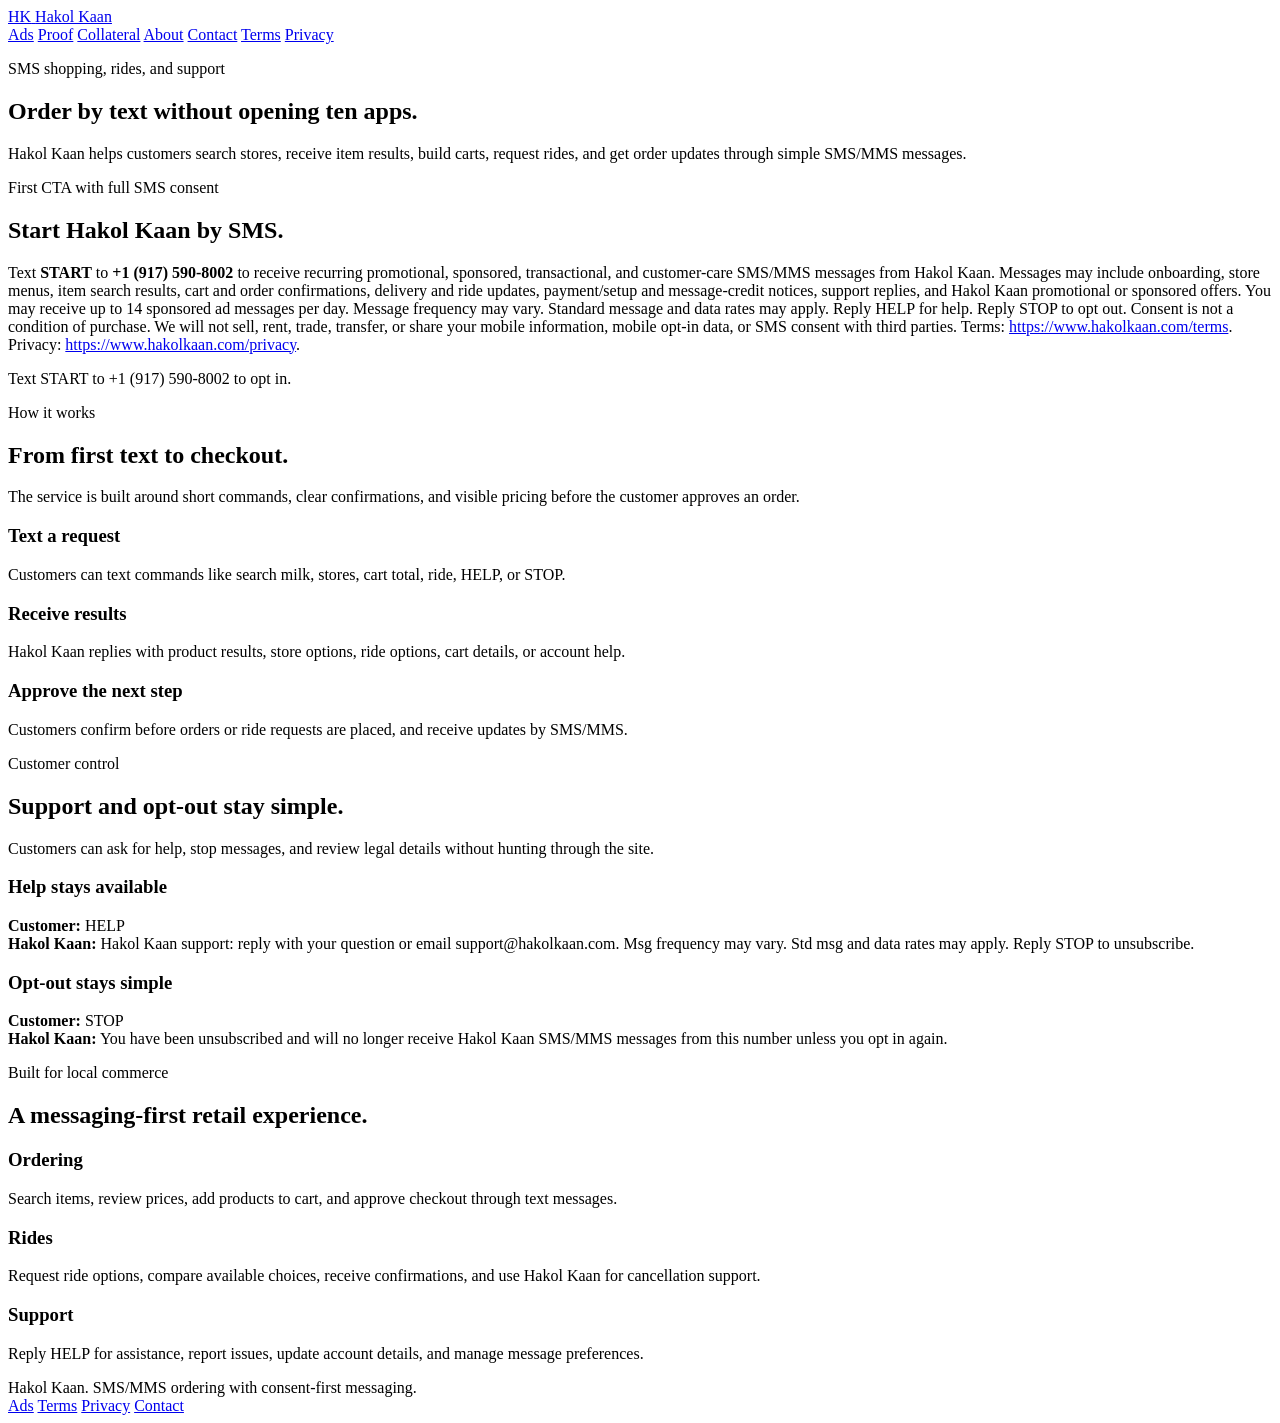
==== public/index.html @ 3769fe23 "Update signup sponsored ad limit copy" ====
<!doctype html>
<html lang="en">
<head>
  <meta charset="utf-8">
  <meta name="viewport" content="width=device-width, initial-scale=1">
  <title>Hakol Kaan | SMS Shopping, Orders, and Rides</title>
  <meta name="description" content="Hakol Kaan lets customers search, order, and receive updates by SMS/MMS with clear consent, easy opt-out, and transparent message terms.">
  <link rel="stylesheet" href="/assets/styles.css">
</head>
<body>
  <header class="site-header">
    <a class="brand" href="/">
      <span class="brand-mark">HK</span>
      <span>Hakol Kaan</span>
    </a>
    <nav class="nav" aria-label="Main navigation">
      <a class="nav-feature" href="/ads/">Ads</a>
      <a href="/proof/">Proof</a>
      <a href="/collateral/">Collateral</a>
      <a href="/about/">About</a>
      <a href="/contact/">Contact</a>
      <a href="/terms/">Terms</a>
      <a href="/privacy/">Privacy</a>
    </nav>
  </header>

  <main class="page">
    <section class="hero">
      <div>
        <p class="kicker">SMS shopping, rides, and support</p>
        <h1>Order by text without opening ten apps.</h1>
        <p class="lead">Hakol Kaan helps customers search stores, receive item results, build carts, request rides, and get order updates through simple SMS/MMS messages.</p>
      </div>

      <aside class="hero-card" id="start">
        <p class="cta-label">First CTA with full SMS consent</p>
        <h2>Start Hakol Kaan by SMS.</h2>
        <p class="consent">
          Text <strong>START</strong> to <strong>+1 (917) 590-8002</strong> to receive recurring promotional, sponsored, transactional, and customer-care SMS/MMS messages from Hakol Kaan. Messages may include onboarding, store menus, item search results, cart and order confirmations, delivery and ride updates, payment/setup and message-credit notices, support replies, and Hakol Kaan promotional or sponsored offers. You may receive up to 14 sponsored ad messages per day. Message frequency may vary. Standard message and data rates may apply. Reply HELP for help. Reply STOP to opt out. Consent is not a condition of purchase. We will not sell, rent, trade, transfer, or share your mobile information, mobile opt-in data, or SMS consent with third parties. Terms: <a href="https://www.hakolkaan.com/terms">https://www.hakolkaan.com/terms</a>. Privacy: <a href="https://www.hakolkaan.com/privacy">https://www.hakolkaan.com/privacy</a>.
        </p>
        <p class="sms-number">Text START to +1 (917) 590-8002 to opt in.</p>
      </aside>
    </section>

    <section class="section">
      <div class="section-heading">
        <p class="kicker">How it works</p>
        <h2>From first text to checkout.</h2>
        <p>The service is built around short commands, clear confirmations, and visible pricing before the customer approves an order.</p>
      </div>
      <div class="grid three steps">
        <article class="panel step">
          <h3>Text a request</h3>
          <p>Customers can text commands like search milk, stores, cart total, ride, HELP, or STOP.</p>
        </article>
        <article class="panel step">
          <h3>Receive results</h3>
          <p>Hakol Kaan replies with product results, store options, ride options, cart details, or account help.</p>
        </article>
        <article class="panel step">
          <h3>Approve the next step</h3>
          <p>Customers confirm before orders or ride requests are placed, and receive updates by SMS/MMS.</p>
        </article>
      </div>
    </section>

    <section class="section split">
      <div class="section-heading">
        <p class="kicker">Customer control</p>
        <h2>Support and opt-out stay simple.</h2>
        <p>Customers can ask for help, stop messages, and review legal details without hunting through the site.</p>
      </div>
      <div class="grid">
        <article class="message-card">
          <h3>Help stays available</h3>
          <div class="bubble"><strong>Customer:</strong> HELP</div>
          <div class="bubble"><strong>Hakol Kaan:</strong> Hakol Kaan support: reply with your question or email support@hakolkaan.com. Msg frequency may vary. Std msg and data rates may apply. Reply STOP to unsubscribe.</div>
        </article>
        <article class="message-card">
          <h3>Opt-out stays simple</h3>
          <div class="bubble"><strong>Customer:</strong> STOP</div>
          <div class="bubble"><strong>Hakol Kaan:</strong> You have been unsubscribed and will no longer receive Hakol Kaan SMS/MMS messages from this number unless you opt in again.</div>
        </article>
      </div>
    </section>

    <section class="section">
      <div class="section-heading">
        <p class="kicker">Built for local commerce</p>
        <h2>A messaging-first retail experience.</h2>
      </div>
      <div class="grid three">
        <article class="panel">
          <h3>Ordering</h3>
          <p>Search items, review prices, add products to cart, and approve checkout through text messages.</p>
        </article>
        <article class="panel">
          <h3>Rides</h3>
          <p>Request ride options, compare available choices, receive confirmations, and use Hakol Kaan for cancellation support.</p>
        </article>
        <article class="panel">
          <h3>Support</h3>
          <p>Reply HELP for assistance, report issues, update account details, and manage message preferences.</p>
        </article>
      </div>
    </section>
  </main>

  <footer class="site-footer">
    <div class="footer-inner">
      <span>Hakol Kaan. SMS/MMS ordering with consent-first messaging.</span>
      <nav aria-label="Footer navigation">
        <a href="/ads/">Ads</a>
        <a href="/terms/">Terms</a>
        <a href="/privacy/">Privacy</a>
        <a href="/contact/">Contact</a>
      </nav>
    </div>
  </footer>
</body>
</html>
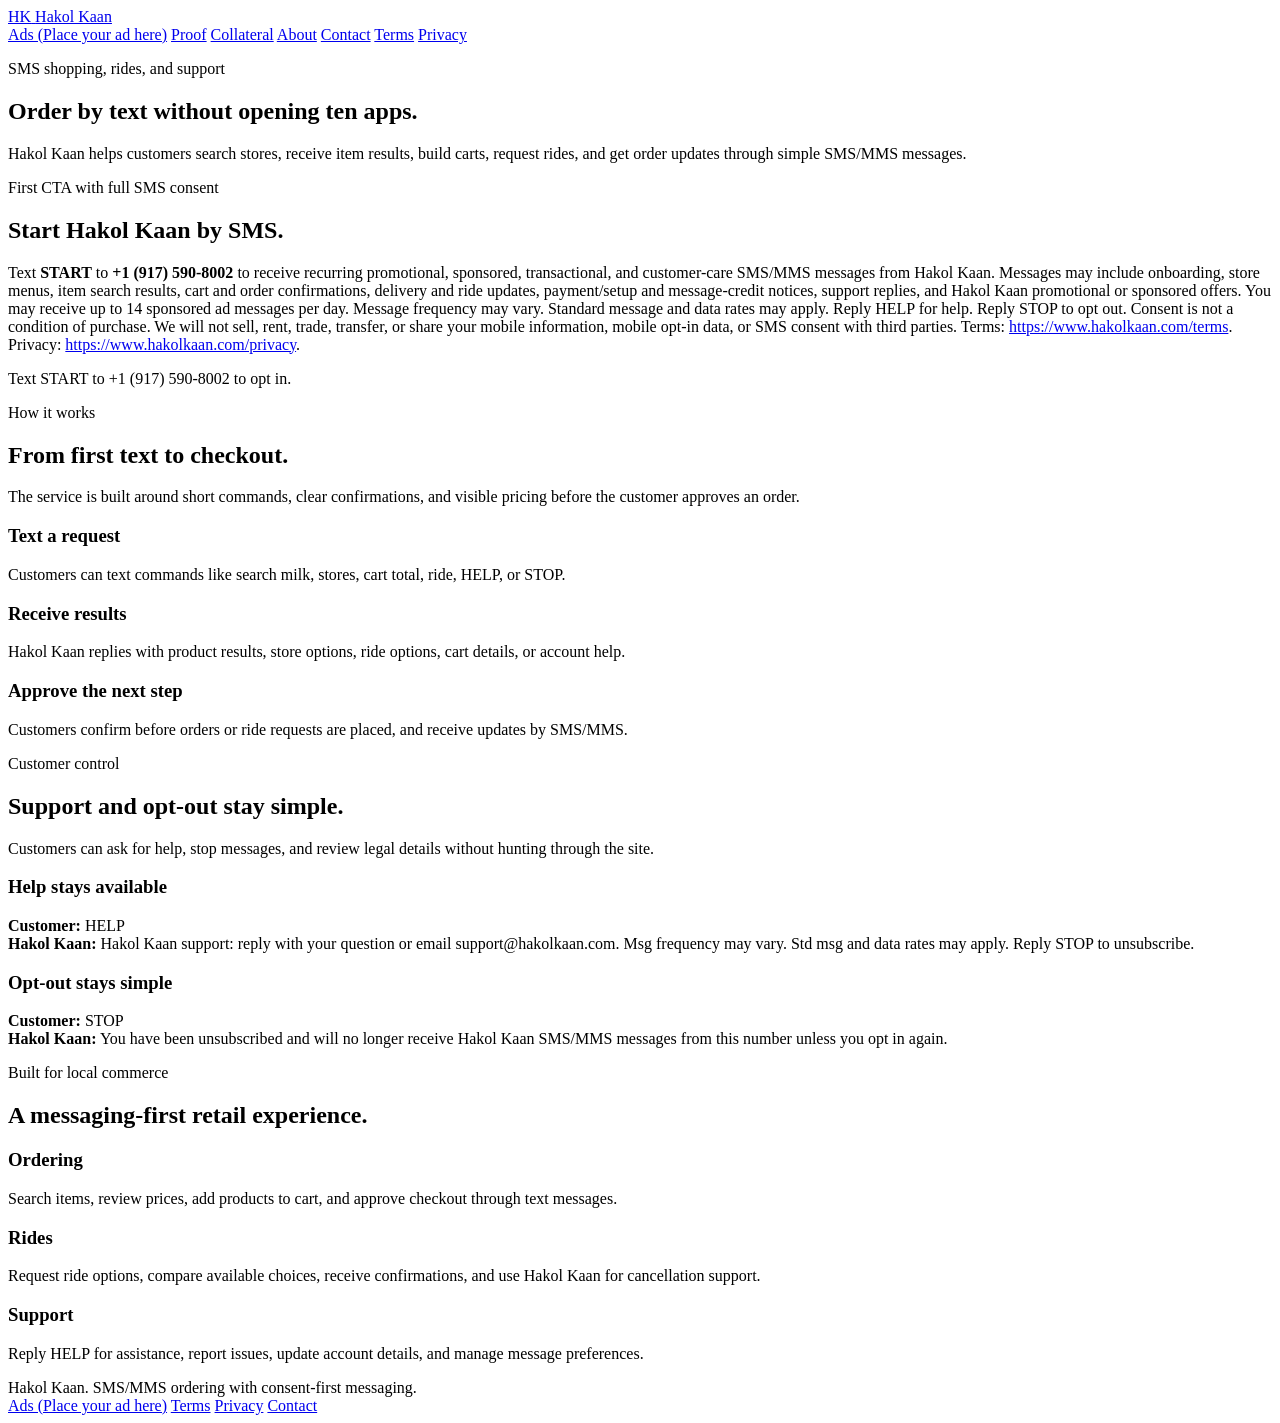
==== commit 644563a1: "Update to ads" ====
--- a/public/index.html
+++ b/public/index.html
@@ -14,7 +14,7 @@
       <span>Hakol Kaan</span>
     </a>
     <nav class="nav" aria-label="Main navigation">
-      <a class="nav-feature" href="/ads/">Ads</a>
+      <a class="nav-feature" href="/ads/">Ads (Place your ad here)</a>
       <a href="/proof/">Proof</a>
       <a href="/collateral/">Collateral</a>
       <a href="/about/">About</a>
@@ -110,7 +110,7 @@
     <div class="footer-inner">
       <span>Hakol Kaan. SMS/MMS ordering with consent-first messaging.</span>
       <nav aria-label="Footer navigation">
-        <a href="/ads/">Ads</a>
+        <a href="/ads/">Ads (Place your ad here)</a>
         <a href="/terms/">Terms</a>
         <a href="/privacy/">Privacy</a>
         <a href="/contact/">Contact</a>
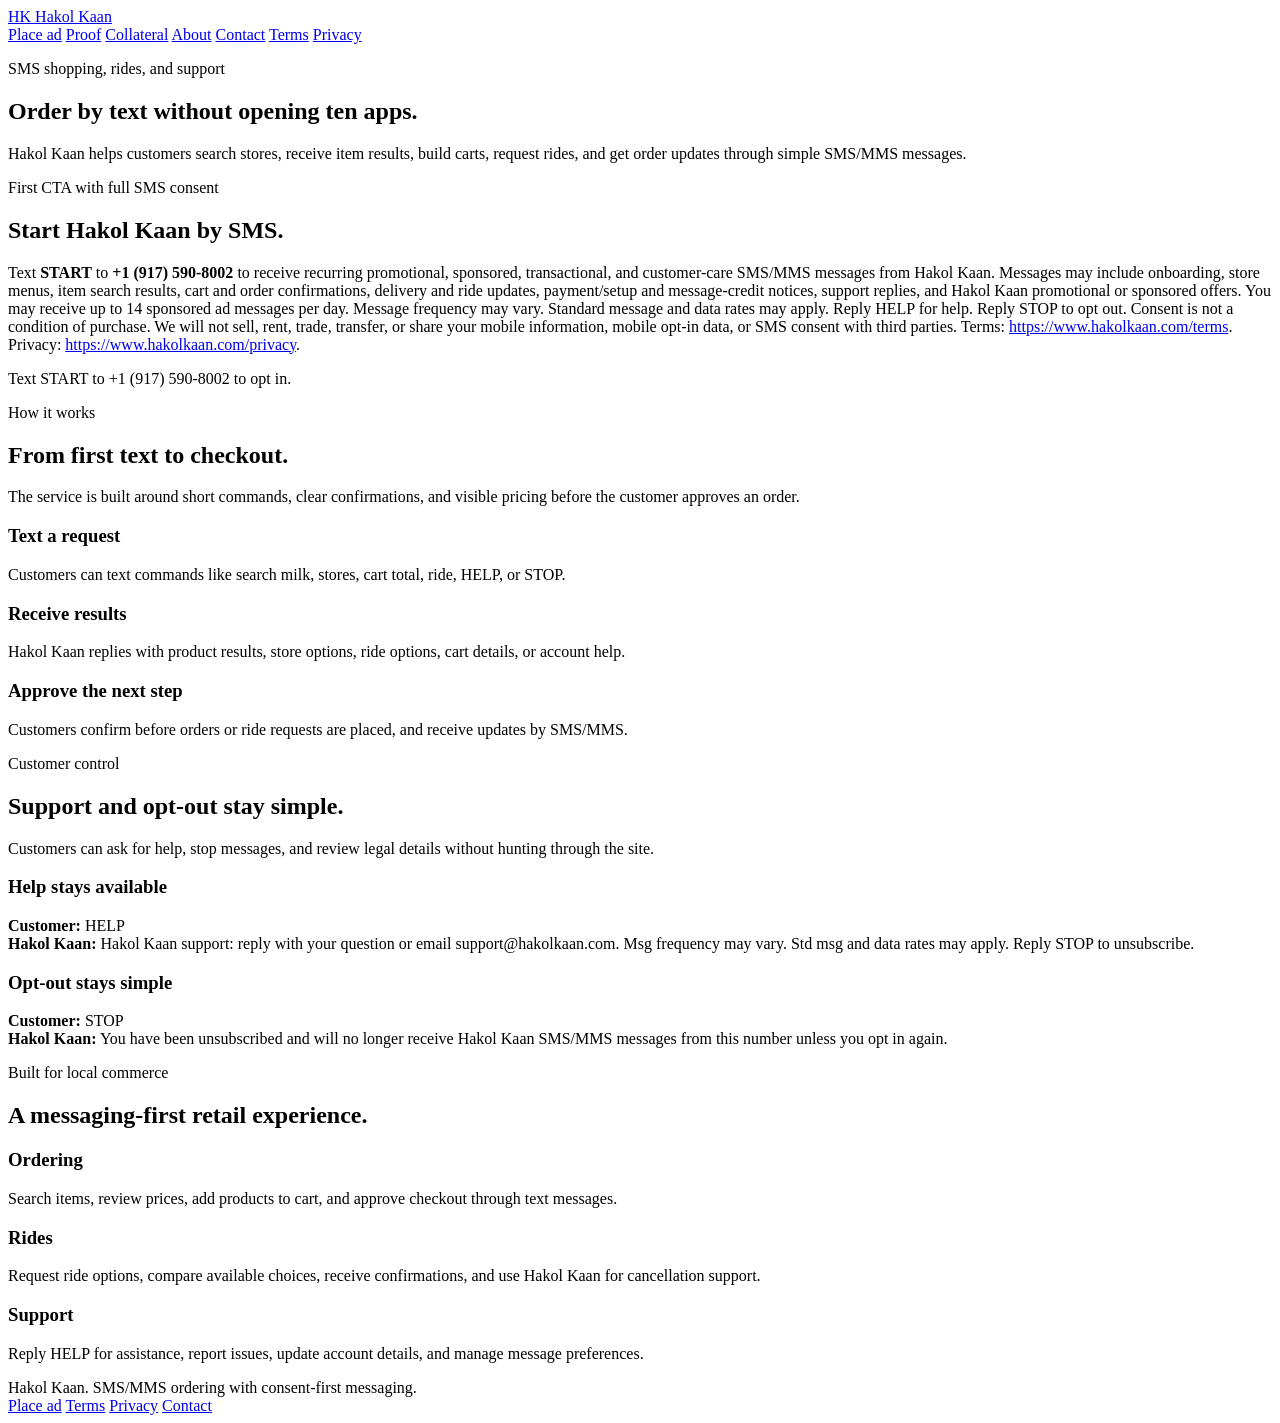
==== commit 91c2336d: "Shorten ads nav label" ====
--- a/public/index.html
+++ b/public/index.html
@@ -14,7 +14,7 @@
       <span>Hakol Kaan</span>
     </a>
     <nav class="nav" aria-label="Main navigation">
-      <a class="nav-feature" href="/ads/">Ads (Place your ad here)</a>
+      <a class="nav-feature" href="/ads/">Place ad</a>
       <a href="/proof/">Proof</a>
       <a href="/collateral/">Collateral</a>
       <a href="/about/">About</a>
@@ -110,7 +110,7 @@
     <div class="footer-inner">
       <span>Hakol Kaan. SMS/MMS ordering with consent-first messaging.</span>
       <nav aria-label="Footer navigation">
-        <a href="/ads/">Ads (Place your ad here)</a>
+        <a href="/ads/">Place ad</a>
         <a href="/terms/">Terms</a>
         <a href="/privacy/">Privacy</a>
         <a href="/contact/">Contact</a>
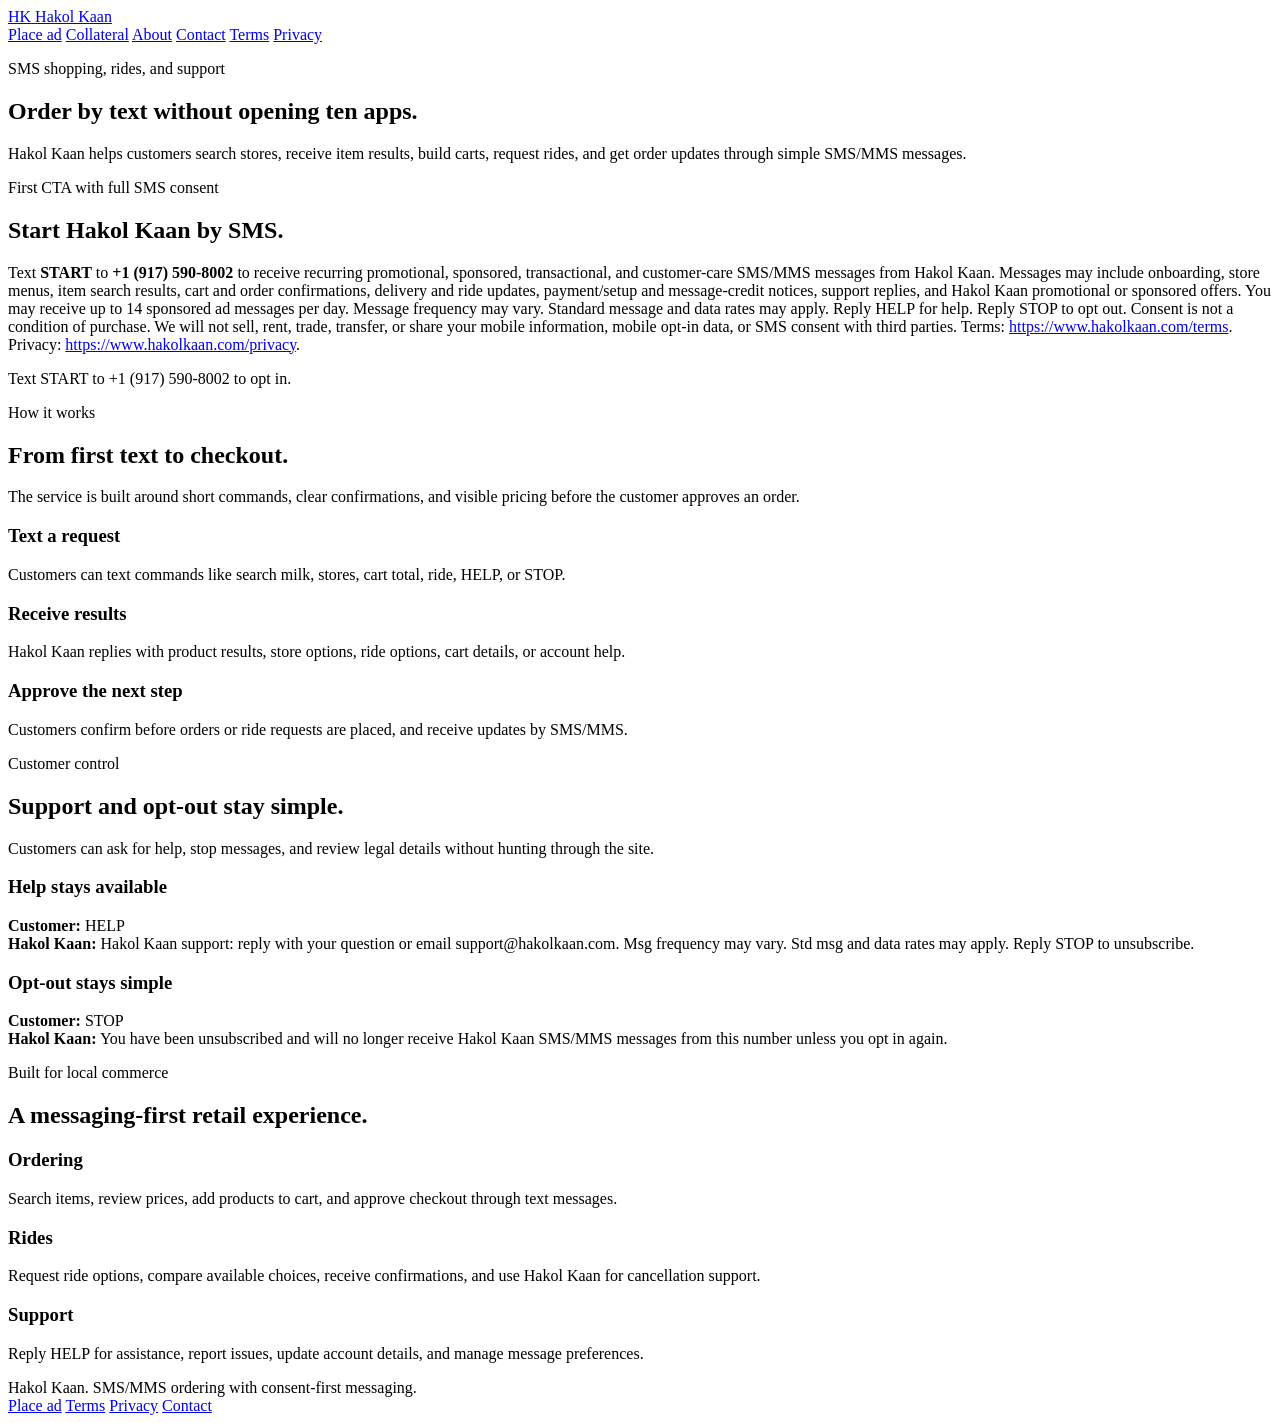
==== commit 57bef971: "Remove proof page" ====
--- a/public/index.html
+++ b/public/index.html
@@ -15,7 +15,6 @@
     </a>
     <nav class="nav" aria-label="Main navigation">
       <a class="nav-feature" href="/ads/">Place ad</a>
-      <a href="/proof/">Proof</a>
       <a href="/collateral/">Collateral</a>
       <a href="/about/">About</a>
       <a href="/contact/">Contact</a>
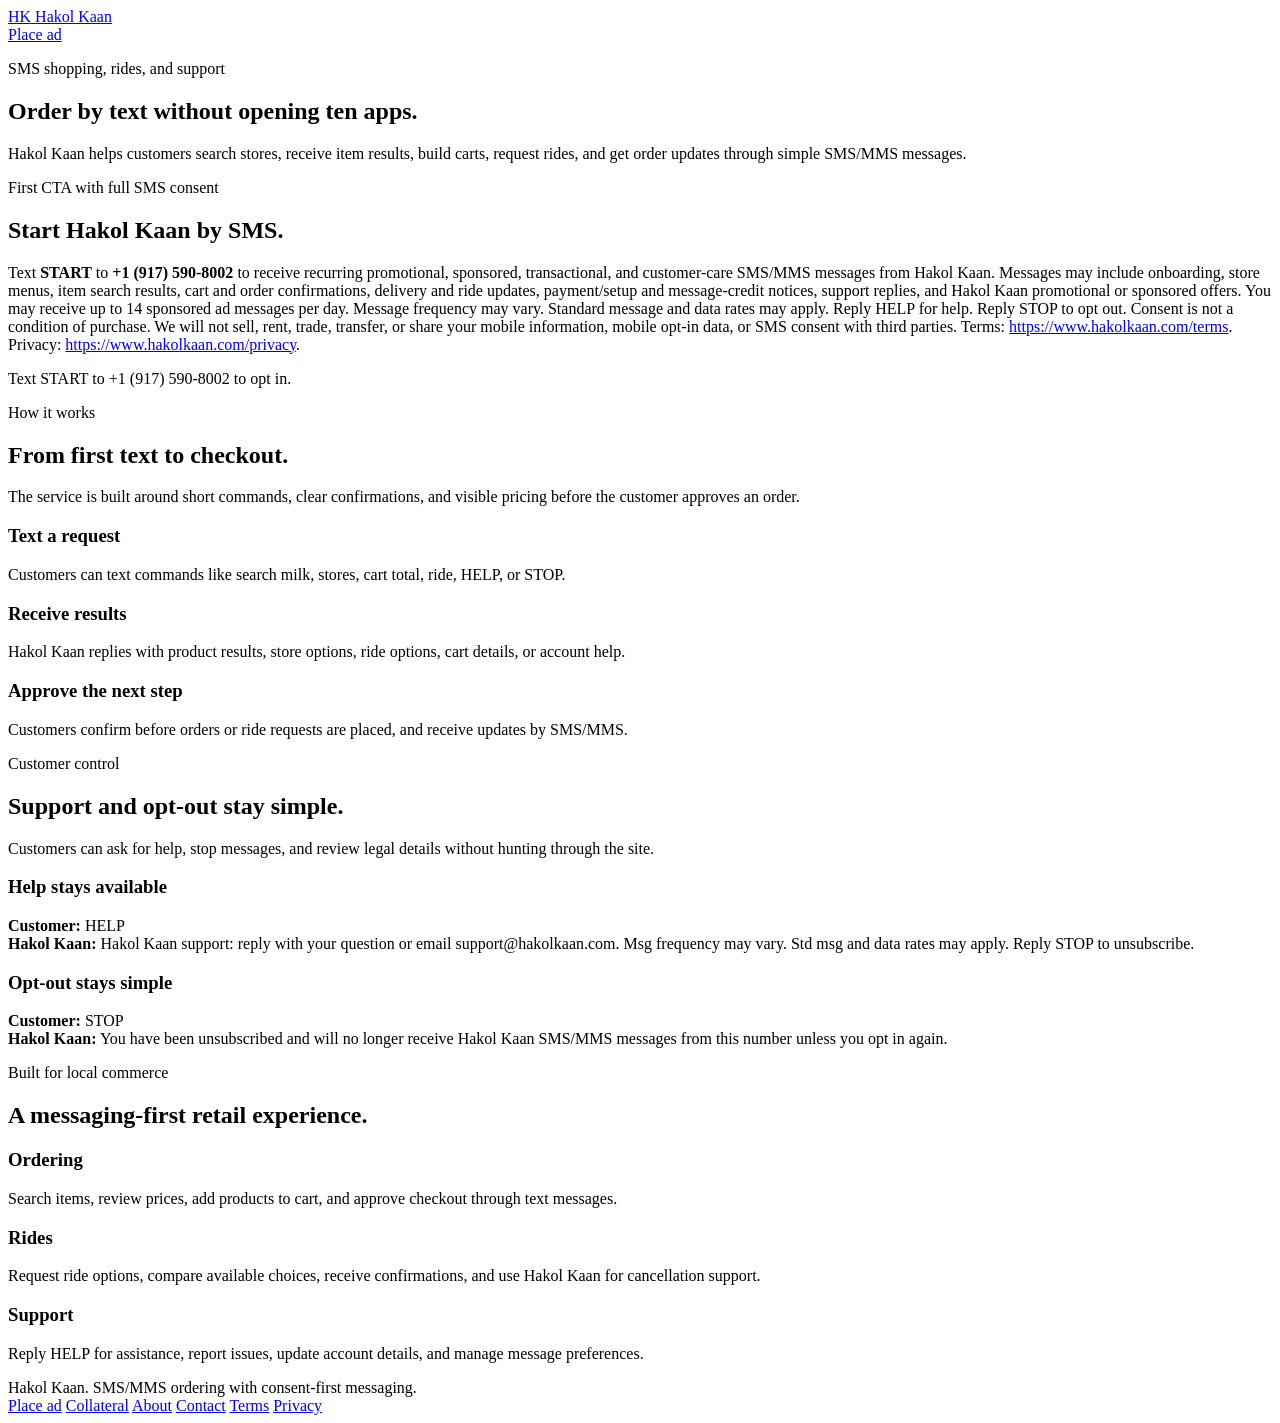
==== commit aa67717e: "Move site links to footer" ====
--- a/public/index.html
+++ b/public/index.html
@@ -15,11 +15,6 @@
     </a>
     <nav class="nav" aria-label="Main navigation">
       <a class="nav-feature" href="/ads/">Place ad</a>
-      <a href="/collateral/">Collateral</a>
-      <a href="/about/">About</a>
-      <a href="/contact/">Contact</a>
-      <a href="/terms/">Terms</a>
-      <a href="/privacy/">Privacy</a>
     </nav>
   </header>
 
@@ -110,9 +105,11 @@
       <span>Hakol Kaan. SMS/MMS ordering with consent-first messaging.</span>
       <nav aria-label="Footer navigation">
         <a href="/ads/">Place ad</a>
+        <a href="/collateral/">Collateral</a>
+        <a href="/about/">About</a>
+        <a href="/contact/">Contact</a>
         <a href="/terms/">Terms</a>
         <a href="/privacy/">Privacy</a>
-        <a href="/contact/">Contact</a>
       </nav>
     </div>
   </footer>
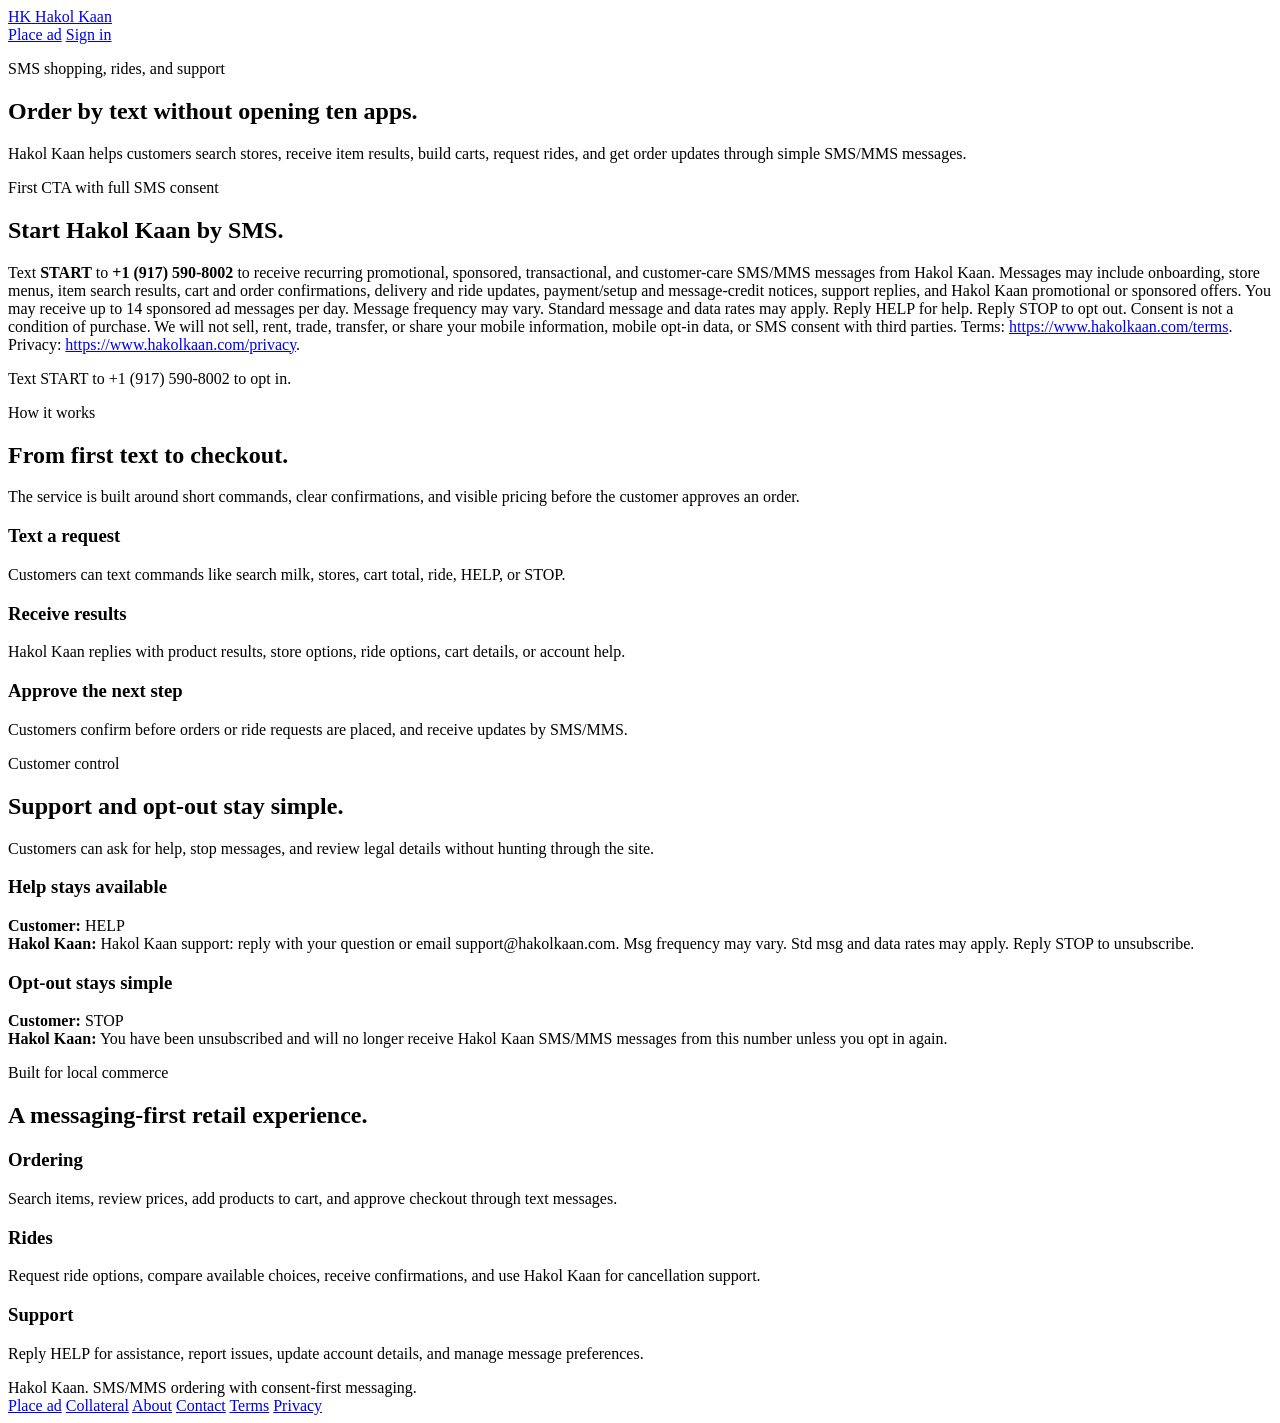
==== commit ba13be2a: "Add advertiser profile button" ====
--- a/public/index.html
+++ b/public/index.html
@@ -6,6 +6,7 @@
   <title>Hakol Kaan | SMS Shopping, Orders, and Rides</title>
   <meta name="description" content="Hakol Kaan lets customers search, order, and receive updates by SMS/MMS with clear consent, easy opt-out, and transparent message terms.">
   <link rel="stylesheet" href="/assets/styles.css">
+  <script src="/assets/site.js" defer></script>
 </head>
 <body>
   <header class="site-header">
@@ -15,6 +16,7 @@
     </a>
     <nav class="nav" aria-label="Main navigation">
       <a class="nav-feature" href="/ads/">Place ad</a>
+      <a class="account-link" data-account-link href="/ads/#ad-account">Sign in</a>
     </nav>
   </header>
 
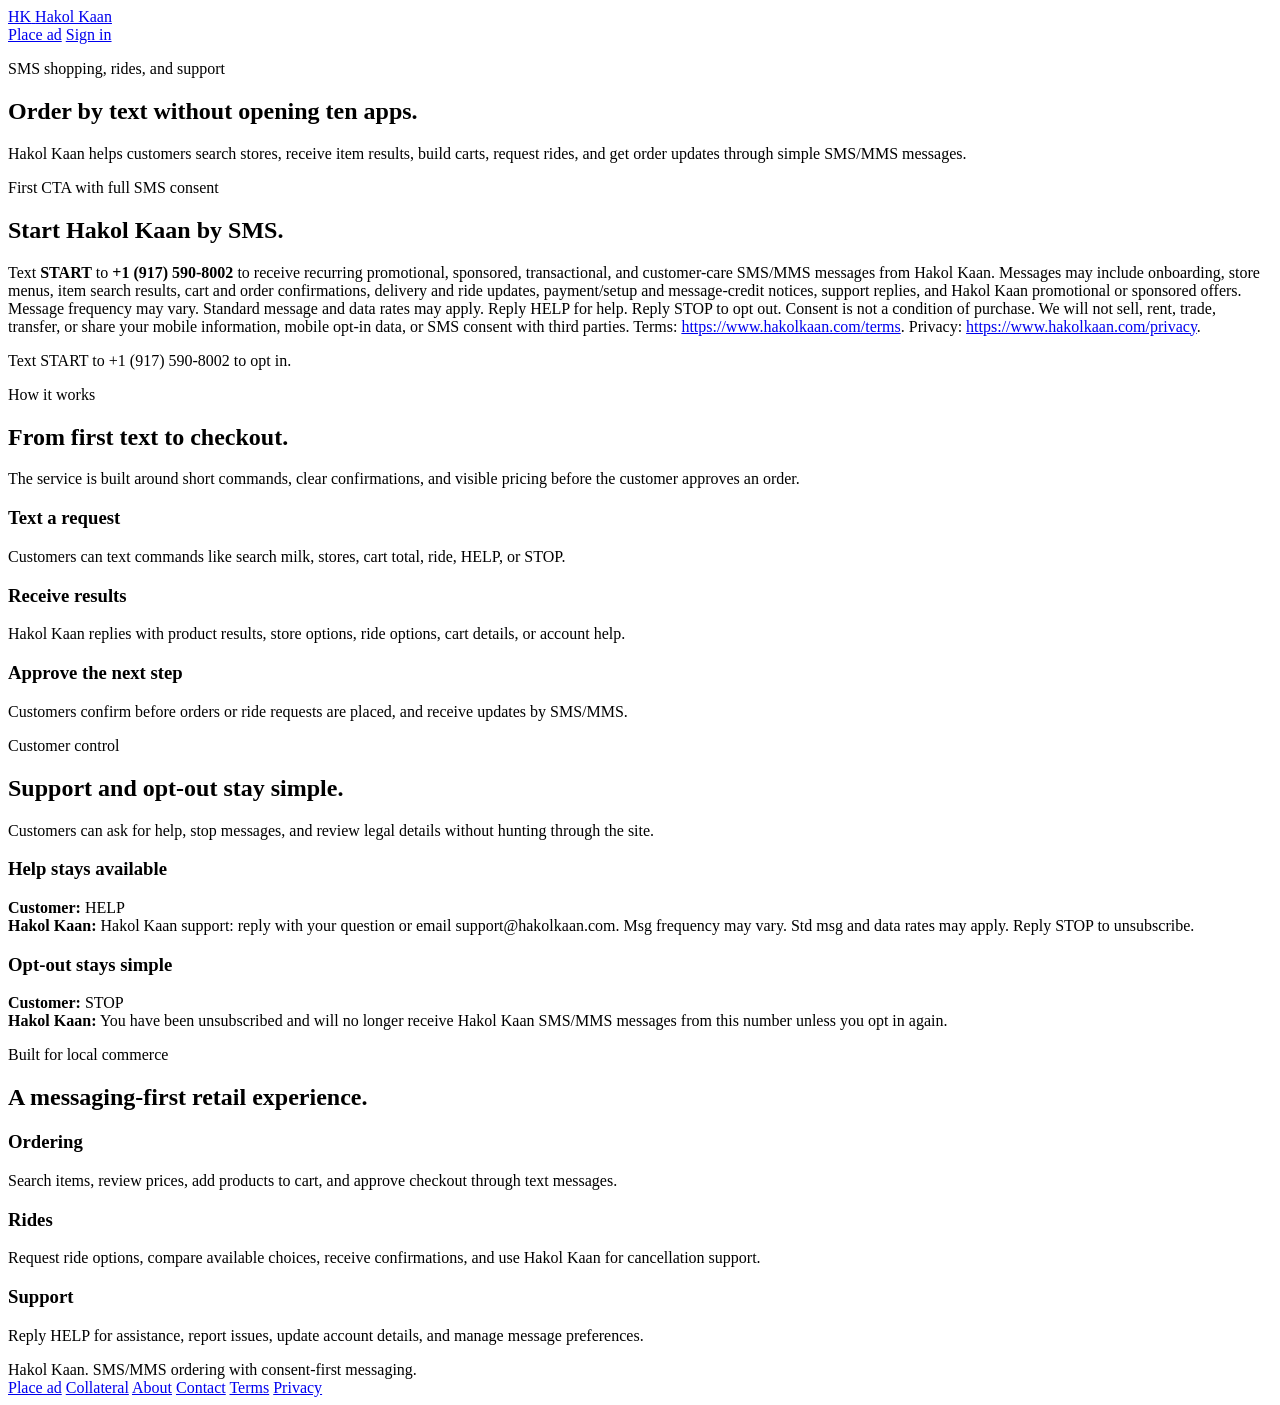
==== commit 44fda3d9: "gfhfd" ====
--- a/public/index.html
+++ b/public/index.html
@@ -32,7 +32,7 @@
         <p class="cta-label">First CTA with full SMS consent</p>
         <h2>Start Hakol Kaan by SMS.</h2>
         <p class="consent">
-          Text <strong>START</strong> to <strong>+1 (917) 590-8002</strong> to receive recurring promotional, sponsored, transactional, and customer-care SMS/MMS messages from Hakol Kaan. Messages may include onboarding, store menus, item search results, cart and order confirmations, delivery and ride updates, payment/setup and message-credit notices, support replies, and Hakol Kaan promotional or sponsored offers. You may receive up to 14 sponsored ad messages per day. Message frequency may vary. Standard message and data rates may apply. Reply HELP for help. Reply STOP to opt out. Consent is not a condition of purchase. We will not sell, rent, trade, transfer, or share your mobile information, mobile opt-in data, or SMS consent with third parties. Terms: <a href="https://www.hakolkaan.com/terms">https://www.hakolkaan.com/terms</a>. Privacy: <a href="https://www.hakolkaan.com/privacy">https://www.hakolkaan.com/privacy</a>.
+          Text <strong>START</strong> to <strong>+1 (917) 590-8002</strong> to receive recurring promotional, sponsored, transactional, and customer-care SMS/MMS messages from Hakol Kaan. Messages may include onboarding, store menus, item search results, cart and order confirmations, delivery and ride updates, payment/setup and message-credit notices, support replies, and Hakol Kaan promotional or sponsored offers. Message frequency may vary. Standard message and data rates may apply. Reply HELP for help. Reply STOP to opt out. Consent is not a condition of purchase. We will not sell, rent, trade, transfer, or share your mobile information, mobile opt-in data, or SMS consent with third parties. Terms: <a href="https://www.hakolkaan.com/terms">https://www.hakolkaan.com/terms</a>. Privacy: <a href="https://www.hakolkaan.com/privacy">https://www.hakolkaan.com/privacy</a>.
         </p>
         <p class="sms-number">Text START to +1 (917) 590-8002 to opt in.</p>
       </aside>
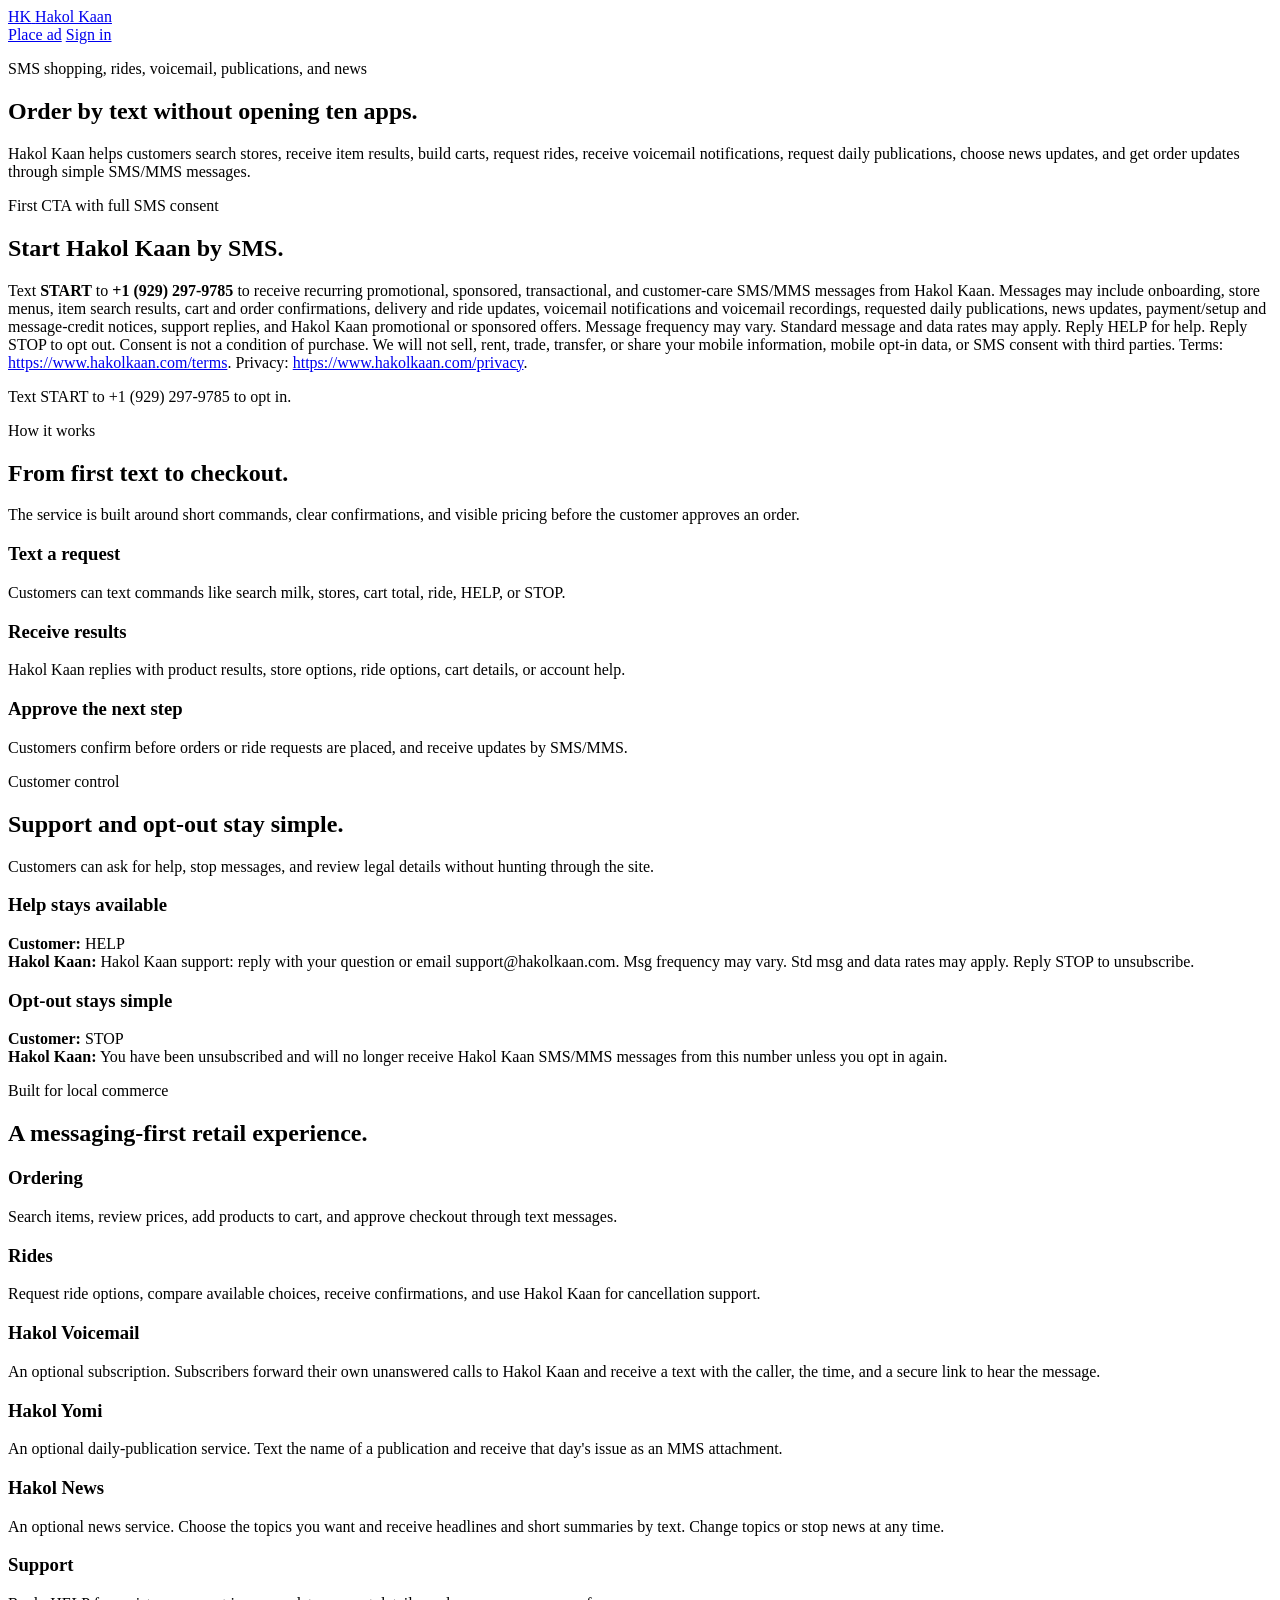
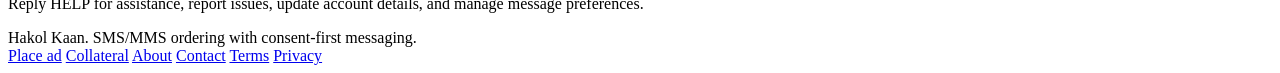
==== commit 8dc67b59: "fg" ====
--- a/public/index.html
+++ b/public/index.html
@@ -3,8 +3,8 @@
 <head>
   <meta charset="utf-8">
   <meta name="viewport" content="width=device-width, initial-scale=1">
-  <title>Hakol Kaan | SMS Shopping, Orders, and Rides</title>
-  <meta name="description" content="Hakol Kaan lets customers search, order, and receive updates by SMS/MMS with clear consent, easy opt-out, and transparent message terms.">
+  <title>Hakol Kaan | SMS Shopping, Orders, Rides, Voicemail, Publications, and News</title>
+  <meta name="description" content="Hakol Kaan lets customers search, order, request rides, receive voicemail notifications, daily publications, and news updates by SMS/MMS with clear consent, easy opt-out, and transparent message terms.">
   <link rel="stylesheet" href="/assets/styles.css">
   <script src="/assets/site.js" defer></script>
 </head>
@@ -23,18 +23,18 @@
   <main class="page">
     <section class="hero">
       <div>
-        <p class="kicker">SMS shopping, rides, and support</p>
+        <p class="kicker">SMS shopping, rides, voicemail, publications, and news</p>
         <h1>Order by text without opening ten apps.</h1>
-        <p class="lead">Hakol Kaan helps customers search stores, receive item results, build carts, request rides, and get order updates through simple SMS/MMS messages.</p>
+        <p class="lead">Hakol Kaan helps customers search stores, receive item results, build carts, request rides, receive voicemail notifications, request daily publications, choose news updates, and get order updates through simple SMS/MMS messages.</p>
       </div>
 
       <aside class="hero-card" id="start">
         <p class="cta-label">First CTA with full SMS consent</p>
         <h2>Start Hakol Kaan by SMS.</h2>
         <p class="consent">
-          Text <strong>START</strong> to <strong>+1 (917) 590-8002</strong> to receive recurring promotional, sponsored, transactional, and customer-care SMS/MMS messages from Hakol Kaan. Messages may include onboarding, store menus, item search results, cart and order confirmations, delivery and ride updates, payment/setup and message-credit notices, support replies, and Hakol Kaan promotional or sponsored offers. Message frequency may vary. Standard message and data rates may apply. Reply HELP for help. Reply STOP to opt out. Consent is not a condition of purchase. We will not sell, rent, trade, transfer, or share your mobile information, mobile opt-in data, or SMS consent with third parties. Terms: <a href="https://www.hakolkaan.com/terms">https://www.hakolkaan.com/terms</a>. Privacy: <a href="https://www.hakolkaan.com/privacy">https://www.hakolkaan.com/privacy</a>.
+          Text <strong>START</strong> to <strong>+1 (929) 297-9785</strong> to receive recurring promotional, sponsored, transactional, and customer-care SMS/MMS messages from Hakol Kaan. Messages may include onboarding, store menus, item search results, cart and order confirmations, delivery and ride updates, voicemail notifications and voicemail recordings, requested daily publications, news updates, payment/setup and message-credit notices, support replies, and Hakol Kaan promotional or sponsored offers. Message frequency may vary. Standard message and data rates may apply. Reply HELP for help. Reply STOP to opt out. Consent is not a condition of purchase. We will not sell, rent, trade, transfer, or share your mobile information, mobile opt-in data, or SMS consent with third parties. Terms: <a href="https://www.hakolkaan.com/terms">https://www.hakolkaan.com/terms</a>. Privacy: <a href="https://www.hakolkaan.com/privacy">https://www.hakolkaan.com/privacy</a>.
         </p>
-        <p class="sms-number">Text START to +1 (917) 590-8002 to opt in.</p>
+        <p class="sms-number">Text START to +1 (929) 297-9785 to opt in.</p>
       </aside>
     </section>
 
@@ -95,6 +95,18 @@
           <p>Request ride options, compare available choices, receive confirmations, and use Hakol Kaan for cancellation support.</p>
         </article>
         <article class="panel">
+          <h3>Hakol Voicemail</h3>
+          <p>An optional subscription. Subscribers forward their own unanswered calls to Hakol Kaan and receive a text with the caller, the time, and a secure link to hear the message.</p>
+        </article>
+        <article class="panel">
+          <h3>Hakol Yomi</h3>
+          <p>An optional daily-publication service. Text the name of a publication and receive that day's issue as an MMS attachment.</p>
+        </article>
+        <article class="panel">
+          <h3>Hakol News</h3>
+          <p>An optional news service. Choose the topics you want and receive headlines and short summaries by text. Change topics or stop news at any time.</p>
+        </article>
+        <article class="panel">
           <h3>Support</h3>
           <p>Reply HELP for assistance, report issues, update account details, and manage message preferences.</p>
         </article>
